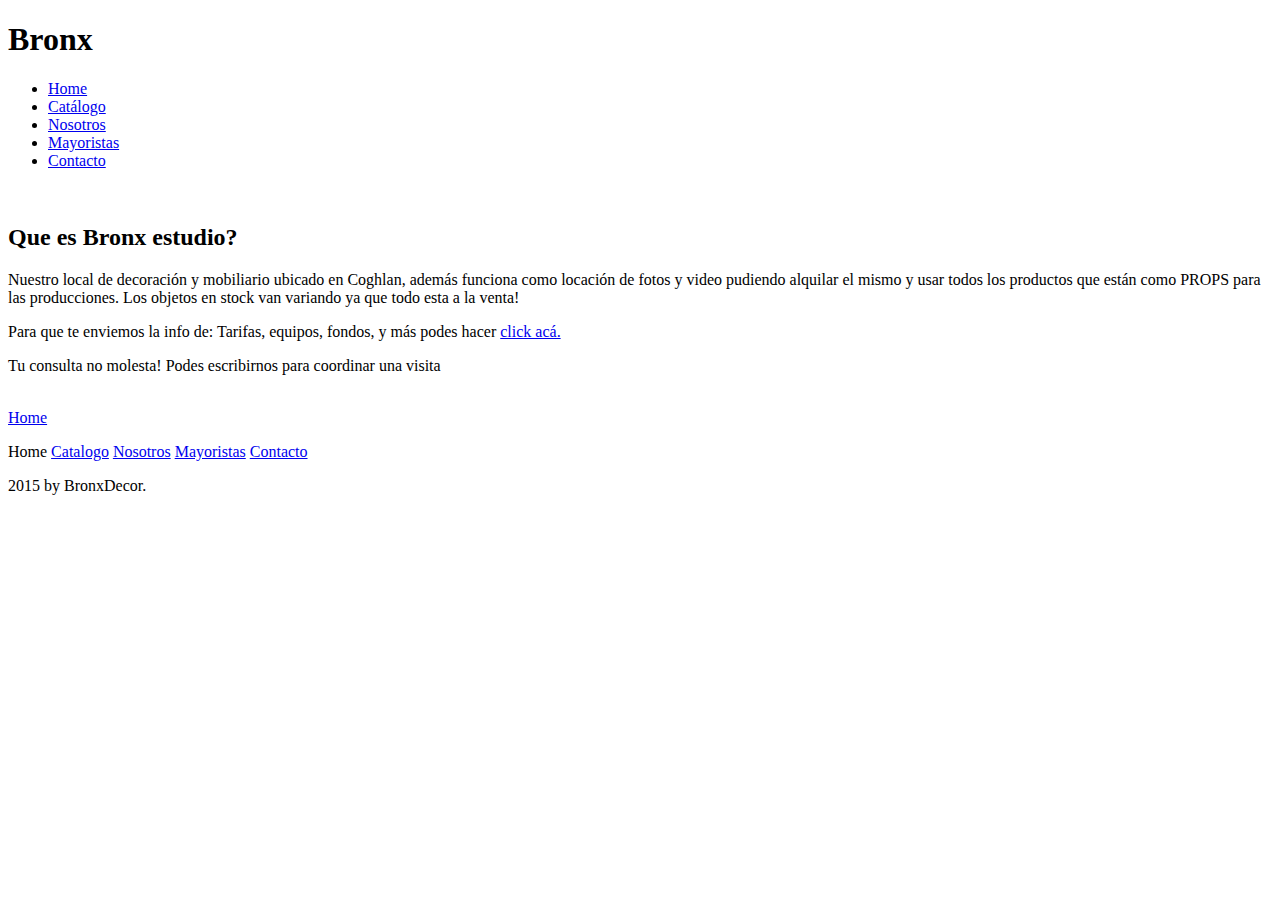
==== PreEntrega-2/index.html @ 3e61ab0a "preentrega2" ====
<!DOCTYPE html>
<html lang="en">

<head>
    <meta charset="UTF-8">
    <meta http-equiv="X-UA-Compatible" content="IE=edge">
    <meta name="viewport" content="width=device-width, initial-scale=1.0">
    <link rel="stylesheet" href="../preentrega-GAU/assets/style.css">
    <title>bronx</title>

</head>

<body>
    <h1>Bronx</h1>
    <header>
        <div>
            <nav>
                <ul class="ul">
                    <li><a href="index.html">Home</a></li>
                    <li><a href="./Pages/catalogo/catalogo.html">Catálogo</a></li>
                    <li><a href="./Pages/nosotros/nosotros.html">Nosotros</a></li>
                    <li><a href="./Pages/mayoristas/mayoristas.html">Mayoristas</a></li>
                    <li><a href="./Pages/contacto/contacto.html">Contacto</a></li>
                </ul>
            </nav>
        </div>
    </header>

    <div>
        <img class="img" src="../preentrega-GAU/assets/sillon1.jpg" alt="">
    </div>

    <div class="div-p">
        <h2 class="div-h2">Que es Bronx estudio?</h2>
        <p class="p"> Nuestro local de decoración y mobiliario ubicado en Coghlan, además funciona como locación de
            fotos y video pudiendo alquilar el mismo y usar todos los productos que están como PROPS para las
            producciones. Los objetos en stock van variando ya que todo esta a la venta!
        <p class="p2">
            Para que te enviemos la info de:

            Tarifas, equipos, fondos, y más podes hacer <a href="./Pages/contacto/contacto.html">click
                acá.</a>
        </p>

        <p class="p3">
            Tu consulta no molesta!

            Podes escribirnos para coordinar una visita
        </p>

        </p>
    </div>
    <div>
        <img class="img-2" src="../preentrega-GAU/assets/sillon.rosa.jpeg" alt="">
    </div>
    <div class="div-b">
        <a href="index.html" class="button">Home</a>
    </div>
    <footer class="footer-contenedor">
        <div">
            <p class="footer-links">
                <a class="active-link">Home</a>
                <a href="./Pages/catalogo/catalogo.html">Catalogo</a>
                <a href="./Pages/nosotros/nosotros.html">Nosotros</a>
                <a href="./Pages/mayoristas/mayoristas.html">Mayoristas</a>
                <a href="./Pages/contacto/contacto.html">Contacto</a>
            </p>
            <p class="footer-p">2015 by BronxDecor.</p>
            </div>
    </footer>
</body>

</html>
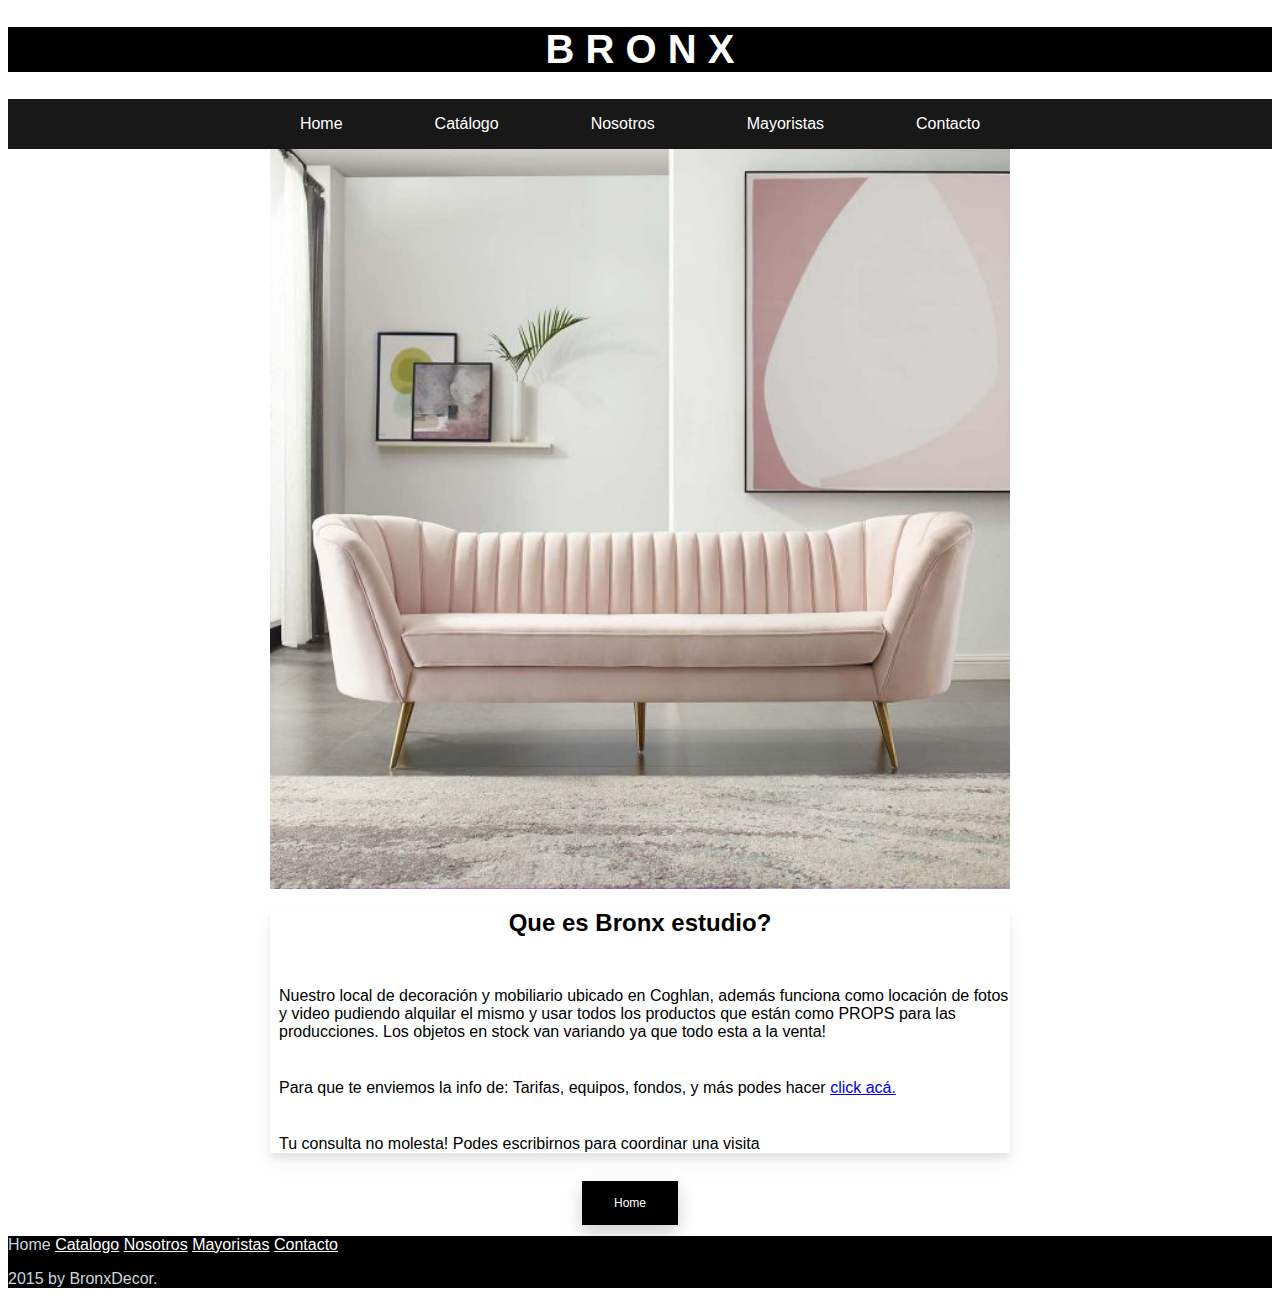
==== commit f9def176: "correccion-pre-entrega-3" ====
--- a/PreEntrega-2/index.html
+++ b/PreEntrega-2/index.html
@@ -5,13 +5,17 @@
     <meta charset="UTF-8">
     <meta http-equiv="X-UA-Compatible" content="IE=edge">
     <meta name="viewport" content="width=device-width, initial-scale=1.0">
-    <link rel="stylesheet" href="../preentrega-GAU/assets/style.css">
-    <title>bronx</title>
-
+    <link rel="stylesheet" href="../PreEntrega-2/assets/style.css">
+    <meta name="description" content="bronx venta de sillones de diseño">
+    <meta name="keywords" content="sillon, silla, bronx, comodidad, living">
+    <enlace rel="preconectar" href="https://fonts.googleapis.com">
+        <enlace rel="preconectar" href="https://fonts.gstatic.com" crossorigin>
+            <enlace href="https: //fonts.googleapis.com/css2? family= Heebo:wght@300 & display=swap" rel="stylesheet">
+                <title>bronx</title>
 </head>
 
 <body>
-    <h1>Bronx</h1>
+    <h1 class="bronx">B  R  O  N  X</h1>
     <header>
         <div>
             <nav>
@@ -27,7 +31,7 @@
     </header>
 
     <div>
-        <img class="img" src="../preentrega-GAU/assets/sillon1.jpg" alt="">
+        <img class="img" src="../PreEntrega-2/assets/sillon1.jpg" alt="">
     </div>
 
     <div class="div-p">
@@ -51,7 +55,7 @@
         </p>
     </div>
     <div>
-        <img class="img-2" src="../preentrega-GAU/assets/sillon.rosa.jpeg" alt="">
+        <img class="img-2" src="../preEntrega-2/assets/sillon.rosa.jpeg" alt="">
     </div>
     <div class="div-b">
         <a href="index.html" class="button">Home</a>
--- a/PreEntrega-2/assets/style.css
+++ b/PreEntrega-2/assets/style.css
@@ -0,0 +1,446 @@
+.footer {
+  margin-top: auto;
+}
+
+footer {
+  background-color: #000000;
+  bottom: 0;
+  width: 100%;
+  margin-top: auto;
+}
+
+.footer-links a {
+  color: white;
+}
+
+.active-link {
+  color: #C9D6DF !important;
+}
+
+.footer {
+  margin-top: auto;
+}
+
+footer {
+  background-color: #000000;
+  bottom: 0;
+  width: 100%;
+  margin-top: auto;
+}
+
+.footer-links a {
+  color: white;
+}
+
+.active-link {
+  color: #C9D6DF !important;
+}
+
+.footer-section {
+  margin: 10px;
+  padding: 10px;
+}
+
+.principal-text {
+  text-align: center;
+  margin: auto;
+  width: 50%;
+  padding: 10px;
+}
+
+.footer-p {
+  color: #C9D6DF;
+}
+
+.button {
+  background-color: #000000;
+  border: none;
+  color: white;
+  padding: 15px 32px;
+  text-align: center;
+  text-decoration: none;
+  font-size: 12px;
+  margin: 8px 2px;
+  cursor: pointer;
+  box-shadow: 0 8px 16px 0 rgba(0, 0, 0, 0.1), 0 6px 20px 0 rgba(0, 0, 0, 0.1);
+  position: relative;
+  right: 10px;
+}
+
+.button:hover {
+  background: #e079b7;
+}
+
+.div-b {
+  margin-top: 20px;
+  text-align: center;
+  margin-bottom: 25px;
+}
+
+* {
+  font-family: Arial, Helvetica, sans-serif;
+  padding: 0px;
+}
+
+body, .body {
+  background-color: white;
+}
+
+.bronx {
+  font-size: 40px;
+  color: white;
+  background-color: #000000;
+  text-align: center;
+  font-family: "Heebo", sans-serif;
+}
+
+li:hover {
+  background-color: #e079b7;
+}
+
+ul {
+  list-style: none;
+  margin-top: 0;
+  margin-bottom: 0;
+  padding-left: 0;
+  display: flex;
+  justify-content: center;
+  background-color: #000000;
+  opacity: 0.9;
+}
+ul li {
+  padding: 1em;
+}
+ul li a {
+  color: white;
+  text-align: center;
+  padding: 14px 30px;
+  text-decoration: none;
+  cursor: pointer;
+}
+
+.img {
+  display: flex;
+  margin: auto;
+  margin-top: 30px;
+}
+
+.div-p {
+  margin: 0 auto;
+  width: 600px;
+  margin-top: 20px;
+  /* sombra de caja conenedora de texto */
+  box-shadow: 0 10px 20px rgba(0, 0, 0, 0.05), 0 6px 6px rgba(0, 0, 0, 0.07);
+}
+
+.div-h2 {
+  animation-duration: 3s;
+  animation-name: aparecer;
+  animation-iteration-count: infinite;
+}
+
+@keyframes aparecer {
+  0% {
+    opacity: 0;
+  }
+  100% {
+    opacity: 1;
+  }
+}
+.p {
+  margin-left: 9px;
+  padding-top: 30px;
+}
+
+.div-h2 {
+  text-align: center;
+}
+
+.p2 {
+  margin-left: 9px;
+  padding-top: 22px;
+}
+
+.p3 {
+  margin-left: 9px;
+  padding-top: 22px;
+}
+
+.img-2 {
+  width: 601px;
+  display: block;
+  margin: auto;
+  margin-top: 20px;
+}
+
+.div-b {
+  margin-top: 20px;
+  text-align: center;
+  margin-bottom: 25px;
+}
+
+@media (max-width: 900px) {
+  ul {
+    flex-direction: column;
+    align-items: center;
+    bottom: 0;
+    width: 100%;
+    margin-top: auto;
+  }
+  h2 {
+    text-align: justify;
+  }
+  .bronx {
+    bottom: 0;
+    width: 100%;
+    margin-top: auto;
+  }
+}
+/* catalogo */
+h1 {
+  font-size: 0%;
+}
+
+li:hover {
+  background-color: #e079b7;
+}
+
+ul {
+  list-style: none;
+  margin-top: 0;
+  margin-bottom: 0;
+  padding-left: 0;
+  display: flex;
+  justify-content: center;
+}
+ul li {
+  padding: 1em;
+}
+ul li a {
+  color: white;
+  text-align: center;
+  padding: 14px 30px;
+  text-decoration: none;
+  cursor: pointer;
+}
+
+@media (max-width: 900px) {
+  ul {
+    flex-direction: column;
+    align-items: center;
+  }
+}
+.catalogo {
+  display: grid;
+  grid-template-areas: "img1" "img2" "img3" "img4" "img5";
+  grid-template-columns: repeat(1, auto);
+  align-content: stretch;
+  gap: 10px;
+  padding: 0.5vw;
+  margin-top: 5vh;
+  justify-items: center;
+}
+
+.img1 {
+  grid-area: img1;
+}
+
+.img2 {
+  grid-area: img2;
+}
+
+.img3 {
+  grid-area: img3;
+}
+
+.img4 {
+  grid-area: img4;
+}
+
+.img5 {
+  grid-area: img5;
+}
+
+@media only screen and (min-width: 800px) {
+  .catalogo {
+    display: grid;
+    grid-template-areas: "img1 img1 img2 img2 " "img3 img3 img4 img4" "img5 img5 img5 img5";
+    grid-template-columns: repeat(4, auto);
+    align-content: stretch;
+    gap: 10px;
+    padding: 0.5vw;
+    justify-content: stretch;
+    justify-items: center;
+    margin-left: 0%;
+    grid-column-gap: 10px;
+    grid-row-gap: 10px;
+  }
+  .img4 {
+    margin-top: 10px;
+    margin-right: 33%;
+  }
+  .img5 {
+    margin-top: 3px;
+  }
+}
+.catalogo div img {
+  height: 100%;
+  width: 100%;
+  object-fit: cover;
+}
+
+.div-b {
+  margin-top: 20px;
+  text-align: center;
+  margin-bottom: 25px;
+}
+
+/* fin catalogo */
+/* contacto */
+.body {
+  margin-top: 170px;
+  background-image: url(../assets/img.jpg);
+}
+
+h1 {
+  font-size: 0%;
+}
+
+.div {
+  text-align: center;
+  color: #C9D6DF;
+}
+
+.form {
+  margin: 0 auto;
+  width: 800px;
+  margin-top: 20px;
+}
+
+.footer-contacto {
+  position: absolute;
+  bottom: 0;
+}
+
+/* fin contacto */
+/* mayoristas */
+body, .body {
+  display: block;
+  background-color: white;
+  background-repeat: no-repeat;
+  background-size: cover;
+}
+
+a:hover {
+  background-color: #e079b7;
+}
+
+ul {
+  list-style: none;
+  margin-top: 0;
+  margin-bottom: 0;
+  padding-left: 0;
+  display: flex;
+  justify-content: center;
+  background-color: #000000;
+  opacity: 0.9;
+}
+ul li {
+  padding: 1em;
+}
+
+li p {
+  color: white;
+  text-align: center;
+  padding: 14px 30px;
+  text-decoration: none;
+  cursor: pointer;
+}
+
+h1 {
+  font-size: 0%;
+}
+
+@media (max-width: 900px) {
+  ul {
+    flex-direction: column;
+    align-items: center;
+    width: 100vh;
+  }
+  .div-p {
+    text-align: center;
+    font-size: 1.3rem;
+    margin-left: 30%;
+  }
+  .footer-contenedor {
+    width: 100vh;
+  }
+  .img-mayoristas {
+    margin-left: 3%;
+  }
+  .div-b {
+    margin-left: 80%;
+  }
+}
+.div-b {
+  margin-top: 20px;
+  text-align: center;
+  margin-bottom: 25px;
+}
+
+.img-mayoristas {
+  margin-left: 26%;
+  margin-top: 2%;
+}
+
+.div-texto {
+  color: #000000;
+  text-align: center;
+  justify-content: center;
+}
+
+/* fin mayoristas */
+/* nosotros */
+@media (max-width: 900px) {
+  ul {
+    flex-direction: column;
+    align-items: center;
+    width: 100vh;
+  }
+  h2 {
+    text-align: justify;
+  }
+  .footer-contenedor {
+    width: 100vh;
+  }
+}
+h1 {
+  font-size: 0%;
+}
+
+.div-p {
+  margin: 0 auto;
+  width: 740px;
+  margin-top: 20px;
+  /* sombra de caja conenedora de texto */
+  box-shadow: 0 10px 20px rgba(0, 0, 0, 0.05), 0 6px 6px rgba(0, 0, 0, 0.07);
+}
+
+.div-img {
+  margin-top: 30px;
+}
+
+.img {
+  display: block;
+  margin: auto;
+  width: 740px;
+}
+
+.div-img2 {
+  margin-left: 27%;
+  margin-top: 3%;
+}
+
+/* fin nosotros */
+
+/*# sourceMappingURL=style.css.map */
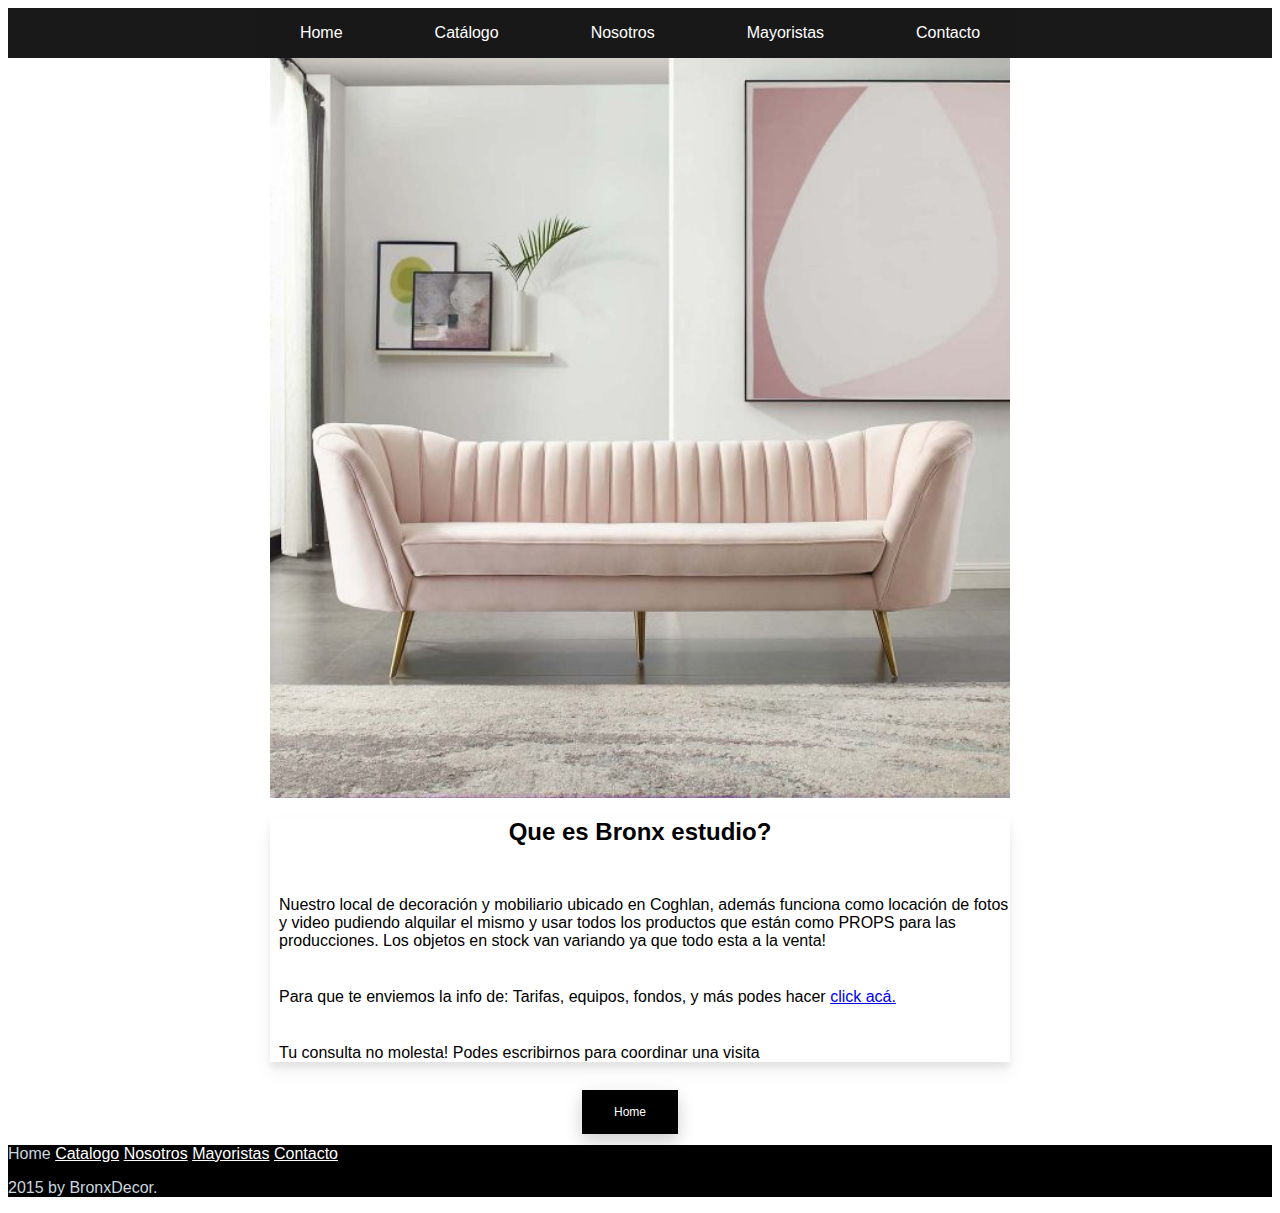
==== commit 366de2c4: "entrega-final" ====
--- a/PreEntrega-2/index.html
+++ b/PreEntrega-2/index.html
@@ -8,14 +8,12 @@
     <link rel="stylesheet" href="../PreEntrega-2/assets/style.css">
     <meta name="description" content="bronx venta de sillones de diseño">
     <meta name="keywords" content="sillon, silla, bronx, comodidad, living">
-    <enlace rel="preconectar" href="https://fonts.googleapis.com">
-        <enlace rel="preconectar" href="https://fonts.gstatic.com" crossorigin>
-            <enlace href="https: //fonts.googleapis.com/css2? family= Heebo:wght@300 & display=swap" rel="stylesheet">
-                <title>bronx</title>
+
+    <title>bronx</title>
 </head>
 
 <body>
-    <h1 class="bronx">B  R  O  N  X</h1>
+    <h1 class=>B R O N X</h1>
     <header>
         <div>
             <nav>
--- a/PreEntrega-2/assets/style.css
+++ b/PreEntrega-2/assets/style.css
@@ -82,7 +82,7 @@
   padding: 0px;
 }
 
-body, .body {
+body {
   background-color: white;
 }
 
@@ -189,11 +189,6 @@
   }
   h2 {
     text-align: justify;
-  }
-  .bronx {
-    bottom: 0;
-    width: 100%;
-    margin-top: auto;
   }
 }
 /* catalogo */
@@ -297,34 +292,41 @@
 
 /* fin catalogo */
 /* contacto */
-.body {
-  margin-top: 170px;
-  background-image: url(../assets/img.jpg);
-}
-
-h1 {
-  font-size: 0%;
-}
-
-.div {
-  text-align: center;
-  color: #C9D6DF;
-}
-
-.form {
-  margin: 0 auto;
-  width: 800px;
-  margin-top: 20px;
+.body-contacto {
+  margin: 0 !important;
+  background-color: #C9D6DF;
+  color: black;
+  font-family: sans-serif;
+}
+
+.div-cont {
+  position: fixed;
+  right: 25%;
 }
 
 .footer-contacto {
-  position: absolute;
-  bottom: 0;
-}
-
+  position: absolute !important;
+  bottom: 0 !important;
+  width: 100%;
+  color: white;
+  background-color: black;
+}
+
+@media screen and (max-width: 800px) {
+  .div-cont {
+    text-align: center;
+    font-size: 1.3rem;
+  }
+  .footer-contacto {
+    width: 100vh;
+    position: absolute;
+    bottom: 0;
+    text-align: center;
+  }
+}
 /* fin contacto */
 /* mayoristas */
-body, .body {
+body {
   display: block;
   background-color: white;
   background-repeat: no-repeat;
